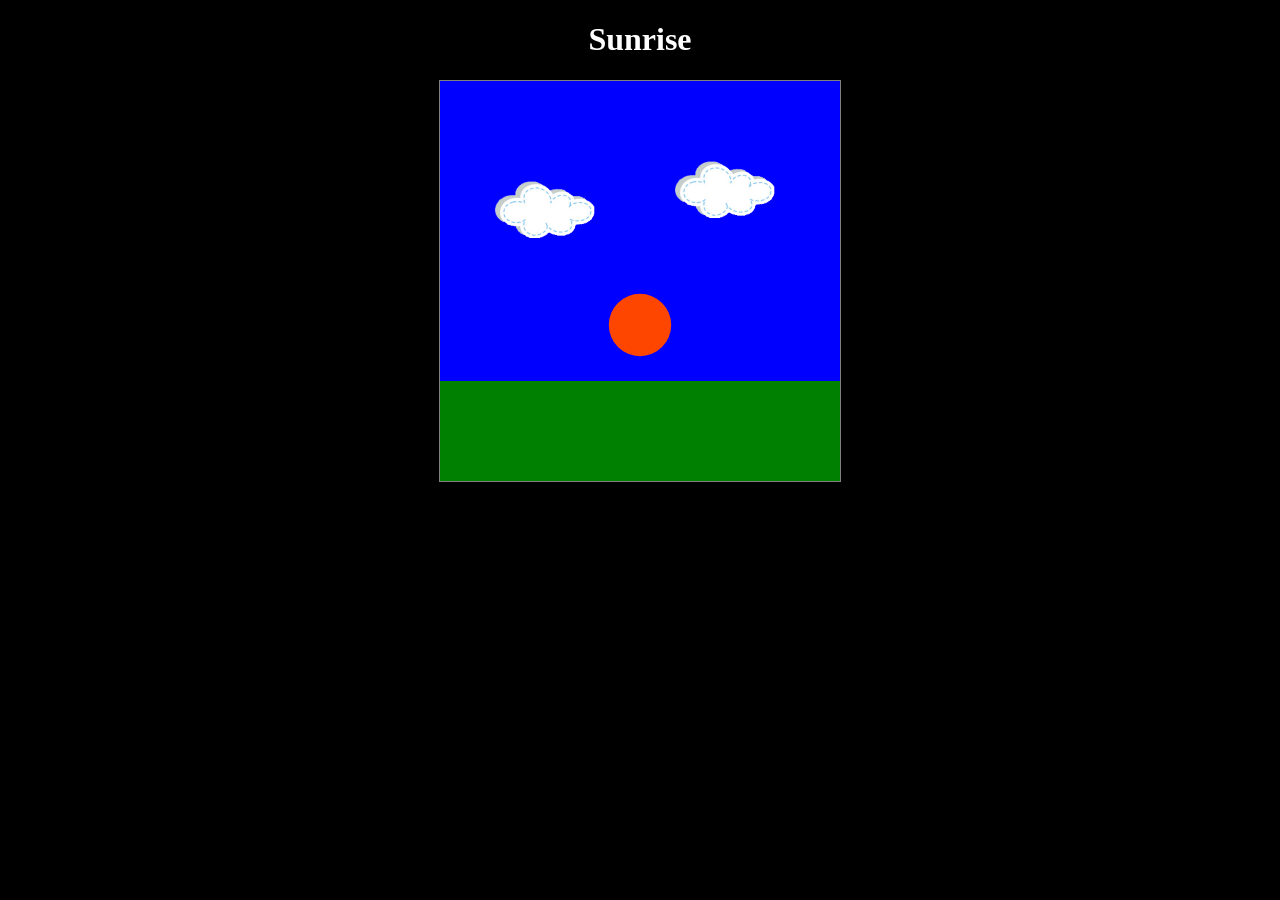
==== Sunrise Animation/index.html @ 05a859fb "Add files via upload" ====
<!DOCTYPE html>
<html>
  <head>
    <title>Sunrise</title>
    <link rel="stylesheet" href="style.css" />
  </head>
  <body>
    <h1>Sunrise</h1>

    <!-- Canvas -->
    <canvas id="sunrise-canvas"></canvas>

    <!-- Load Image -->
    <img id="cloud-img" src="cloth-cloud.png" />

    <!-- Load Javascript-->
    <script src="script.js"></script>
  </body>
</html>
---- Sunrise Animation/style.css ----
html {
  background-color: black;
}

body {
  text-align: center;
}

h1 {
  font-family: "Times New Roman", Times, serif;
  color: white;
}

canvas {
  border: 1px solid gray;
}

img {
  display: none;
}
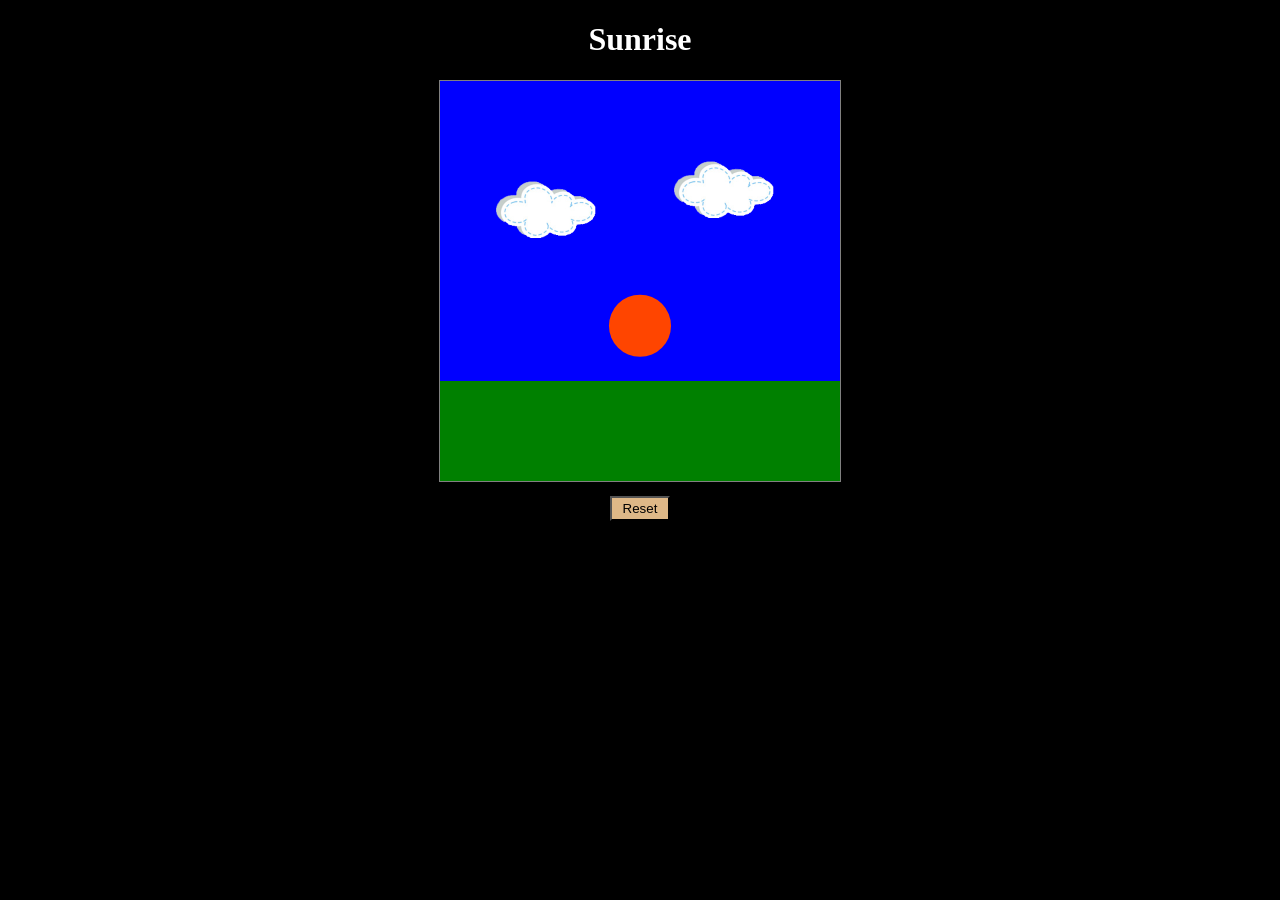
==== commit d83c3acf: "Add files via upload" ====
--- a/Sunrise Animation/index.html
+++ b/Sunrise Animation/index.html
@@ -12,6 +12,8 @@
 
     <!-- Load Image -->
     <img id="cloud-img" src="cloth-cloud.png" />
+    <br />
+    <button id="rst-btn">Reset</button>
 
     <!-- Load Javascript-->
     <script src="script.js"></script>
--- a/Sunrise Animation/style.css
+++ b/Sunrise Animation/style.css
@@ -17,4 +17,12 @@
 
 img {
   display: none;
+}
+
+button {
+  margin-top: 10px;
+  width: 60px;
+  height: 25px;
+  background-color: burlywood; 
+  cursor: pointer;
 }
